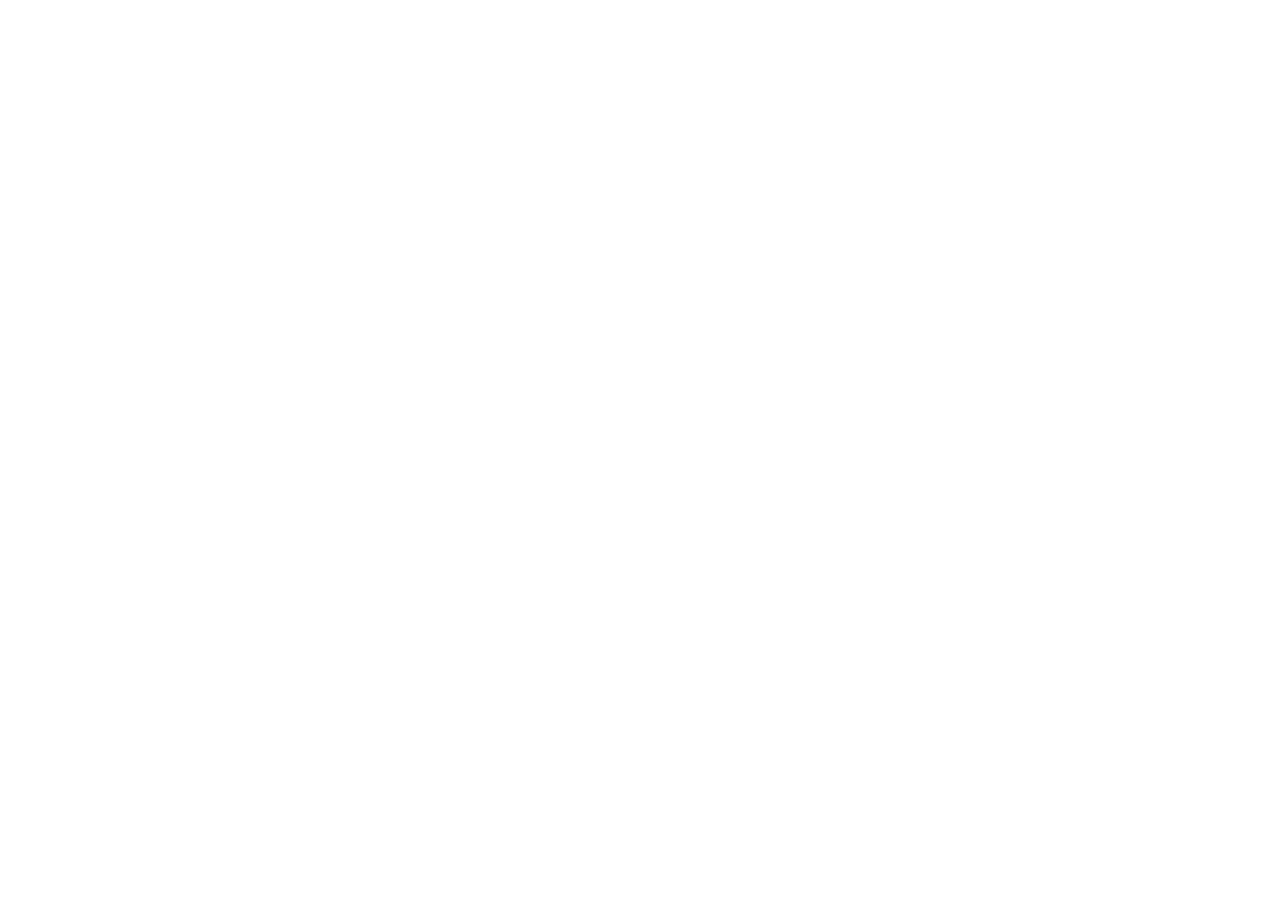
==== index.html @ 3ec591e1 "index.html és stilus.css letrehozva" ====
<!DOCTYPE html>
<html lang="hu">
<head>
    <meta charset="UTF-8">
    <meta name="viewport" content="width=device-width, initial-scale=1.0">
    <meta name="description" content="Mese">
    <meta name="keywords" content="mese, képregény">
    <meta name="author" content="John Doe">
    <meta name="viewport" content="width=device-width, initial-scale=1.0">
    <title>Document</title>
    <link rel="stylesheet" href="stilus.css">
</head>
<body>
    
</body>
</html>
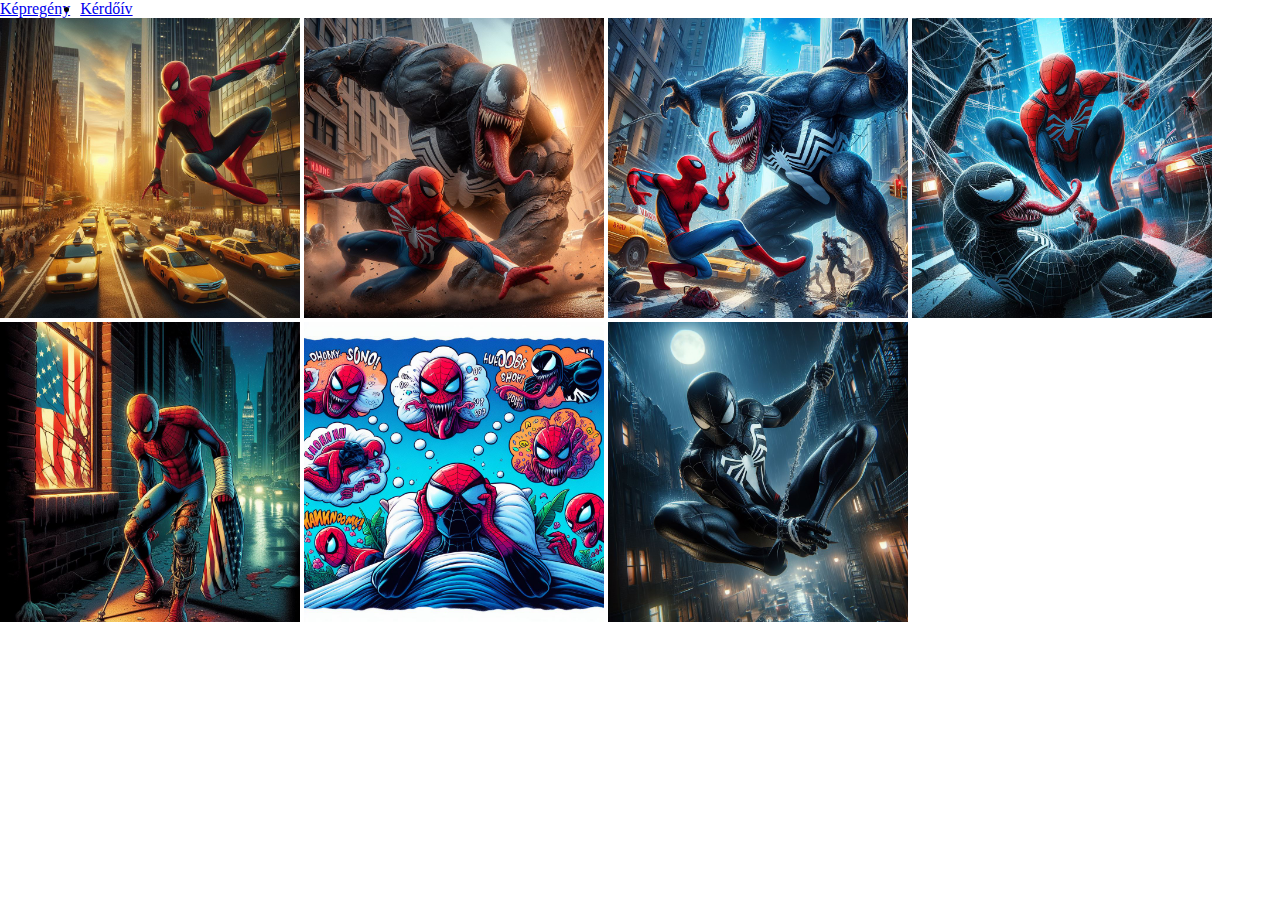
==== commit 8b63f936: "kepek feltoltese" ====
--- a/index.html
+++ b/index.html
@@ -1,5 +1,6 @@
 <!DOCTYPE html>
 <html lang="hu">
+
 <head>
     <meta charset="UTF-8">
     <meta name="viewport" content="width=device-width, initial-scale=1.0">
@@ -10,7 +11,29 @@
     <title>Document</title>
     <link rel="stylesheet" href="stilus.css">
 </head>
+
 <body>
-    
+    <main>
+        <header>
+
+        </header>
+        <nav>
+            <ul>
+                <li><a href="index.html">Képregény</a></li>
+                <li><a href="urlap.html">Kérdőív</a></li>
+            </ul>
+        </nav>
+        <article>
+            <img src="mese_kepek/1.jfif" alt="">
+            <img src="mese_kepek/2.jfif" alt="">
+            <img src="mese_kepek/3.jfif" alt="">
+            <img src="mese_kepek/4.jfif" alt="">
+            <img src="mese_kepek/5.jfif" alt="">
+            <img src="mese_kepek/6.jfif" alt="">
+            <img src="mese_kepek/7.jfif" alt="">
+        </article>
+        <footer></footer>
+    </main>
 </body>
+
 </html>--- a/stilus.css
+++ b/stilus.css
@@ -0,0 +1,35 @@
+*{
+    padding: 0;
+    margin: 0;
+    box-sizing: border-box;
+}
+
+main{
+    display: flex;
+    flex-direction: row;
+    flex-wrap: wrap;
+}
+
+header{
+    flex: 0 0 100%;
+    flex-wrap: wrap;
+}
+
+nav ul{
+    display: flex;
+    flex-direction: row;
+    gap:10px;
+}
+
+article{
+    flex: 0 0 100%;
+}
+article img{
+    width: 300px;
+}
+
+footer{
+    flex: 0 0 100%;
+}
+
+
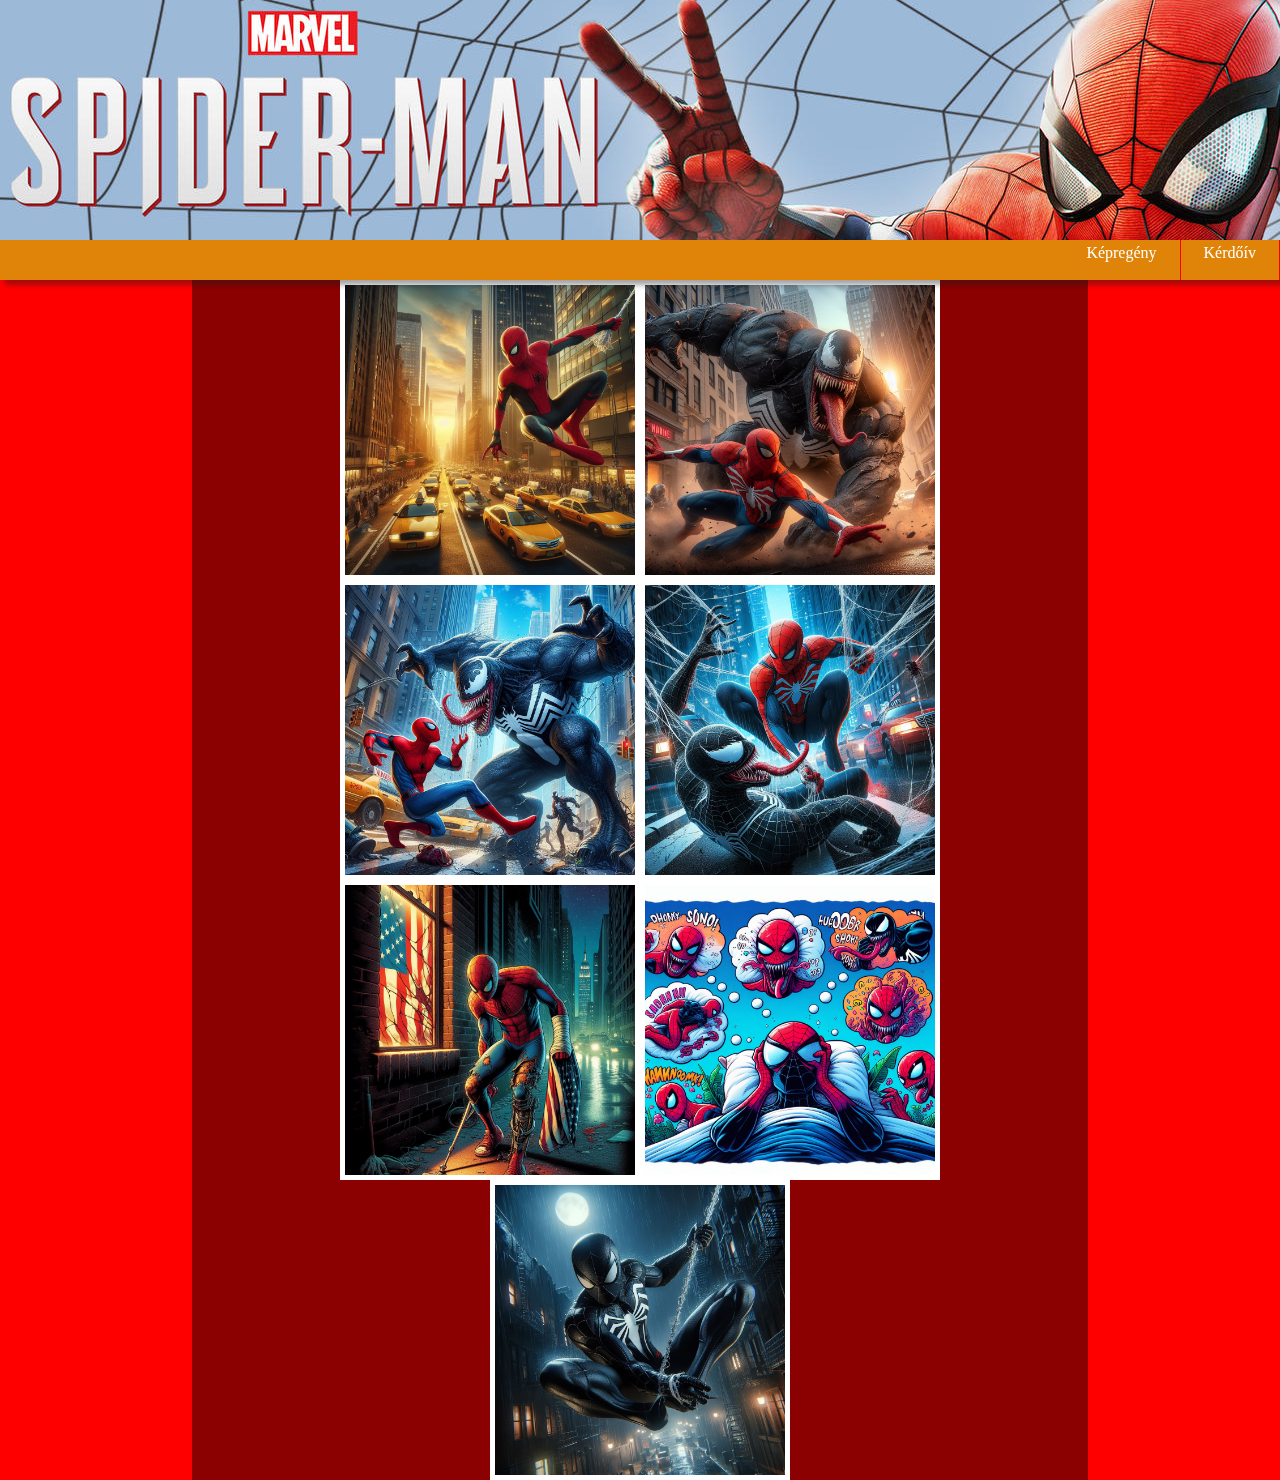
==== commit 3acc5e53: "banner hozzaadasa" ====
--- a/index.html
+++ b/index.html
@@ -15,7 +15,6 @@
 <body>
     <main>
         <header>
-
         </header>
         <nav>
             <ul>
--- a/stilus.css
+++ b/stilus.css
@@ -1,35 +1,70 @@
-*{
-    padding: 0;
-    margin: 0;
-    box-sizing: border-box;
+* {
+  padding: 0;
+  margin: 0;
+  box-sizing: border-box;
 }
 
-main{
-    display: flex;
-    flex-direction: row;
-    flex-wrap: wrap;
+main {
+  background-color: red;
 }
 
-header{
-    flex: 0 0 100%;
-    flex-wrap: wrap;
+header {
+  background-image: url(mese_kepek/banner.jpg);
+  height: 240px;
+  background-position: 0px 470px;
 }
 
-nav ul{
-    display: flex;
-    flex-direction: row;
-    gap:10px;
+nav {
+  height: 40px;
+  background-color: rgb(224, 131, 9);
+  width: 100%;
+  box-shadow: 5px 5px 5px hsla(0, 2%, 10%, 0.395);
+  position: sticky;
+  top: 0;
 }
 
-article{
-    flex: 0 0 100%;
+nav ul {
+  justify-content: flex-end;
+  list-style-type: none;
+  display: flex;
+  flex-direction: row;
+  height: 100%;
 }
-article img{
-    width: 300px;
+nav ul li {
+  border-right: 1px solid red;
+  padding: 4px;
 }
 
-footer{
-    flex: 0 0 100%;
+nav a {
+  text-decoration: none;
+  color: white;
+  height: 100%;
+  padding: 19px;
 }
 
+nav a:hover {
+  color: yellow;
+}
 
+article {
+  background-color: darkred;
+  margin: auto;
+  width: 70%;
+  flex-wrap: wrap;
+  display: flex;
+  justify-content: center;
+}
+
+article img {
+  border: 5px solid white;
+  width: 300px;
+}
+
+footer {
+  flex: 0 0 100%;
+}
+@media (max-width: 600px) {
+  header {
+    display: none;
+  }
+}
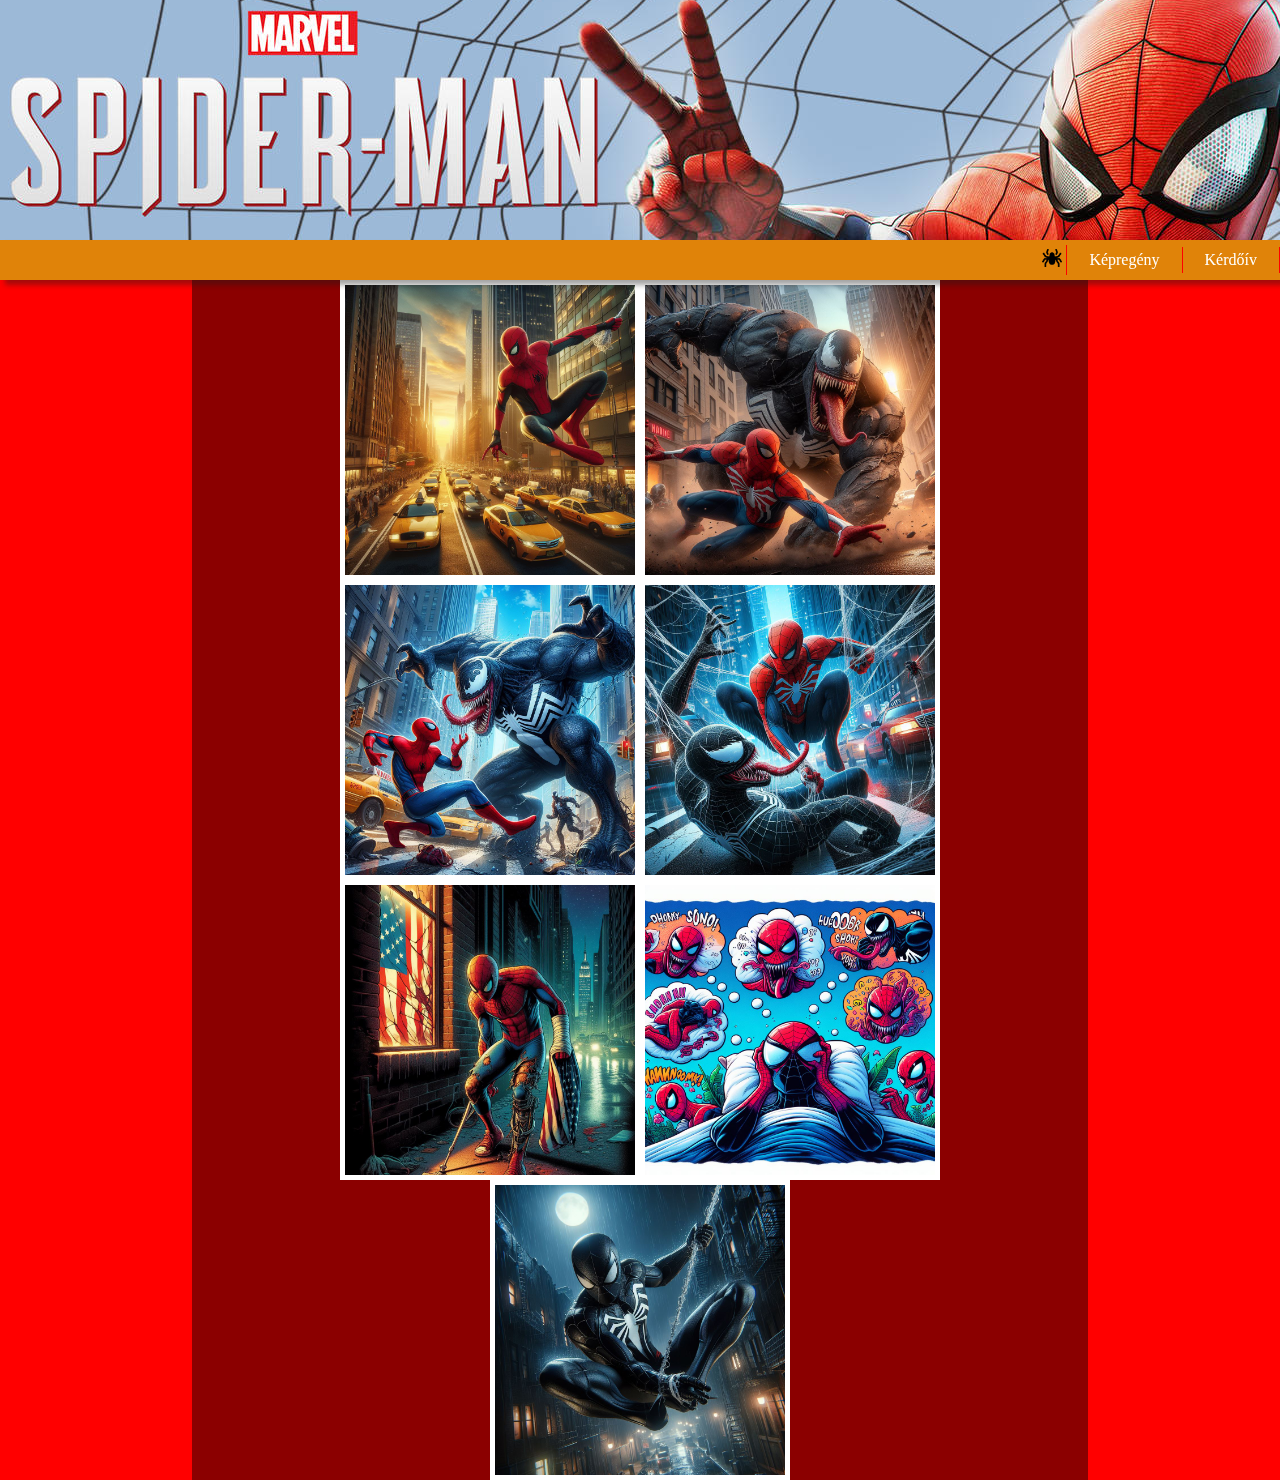
==== commit 021f9e82: "ikon hozzaadas" ====
--- a/index.html
+++ b/index.html
@@ -18,6 +18,7 @@
         </header>
         <nav>
             <ul>
+                <li id="nav-kep"><img src="mese_kepek/ikon.png" alt=""></li>
                 <li><a href="index.html">Képregény</a></li>
                 <li><a href="urlap.html">Kérdőív</a></li>
             </ul>
--- a/stilus.css
+++ b/stilus.css
@@ -33,17 +33,26 @@
 nav ul li {
   border-right: 1px solid red;
   padding: 4px;
+  align-self: center;
 }
 
 nav a {
   text-decoration: none;
   color: white;
   height: 100%;
-  padding: 19px;
+  padding: 18px;
 }
 
 nav a:hover {
   color: yellow;
+}
+
+nav ul:first-child{
+    margin-right: auto;
+}
+
+#nav-kep img{
+    width: 20px;
 }
 
 article {
